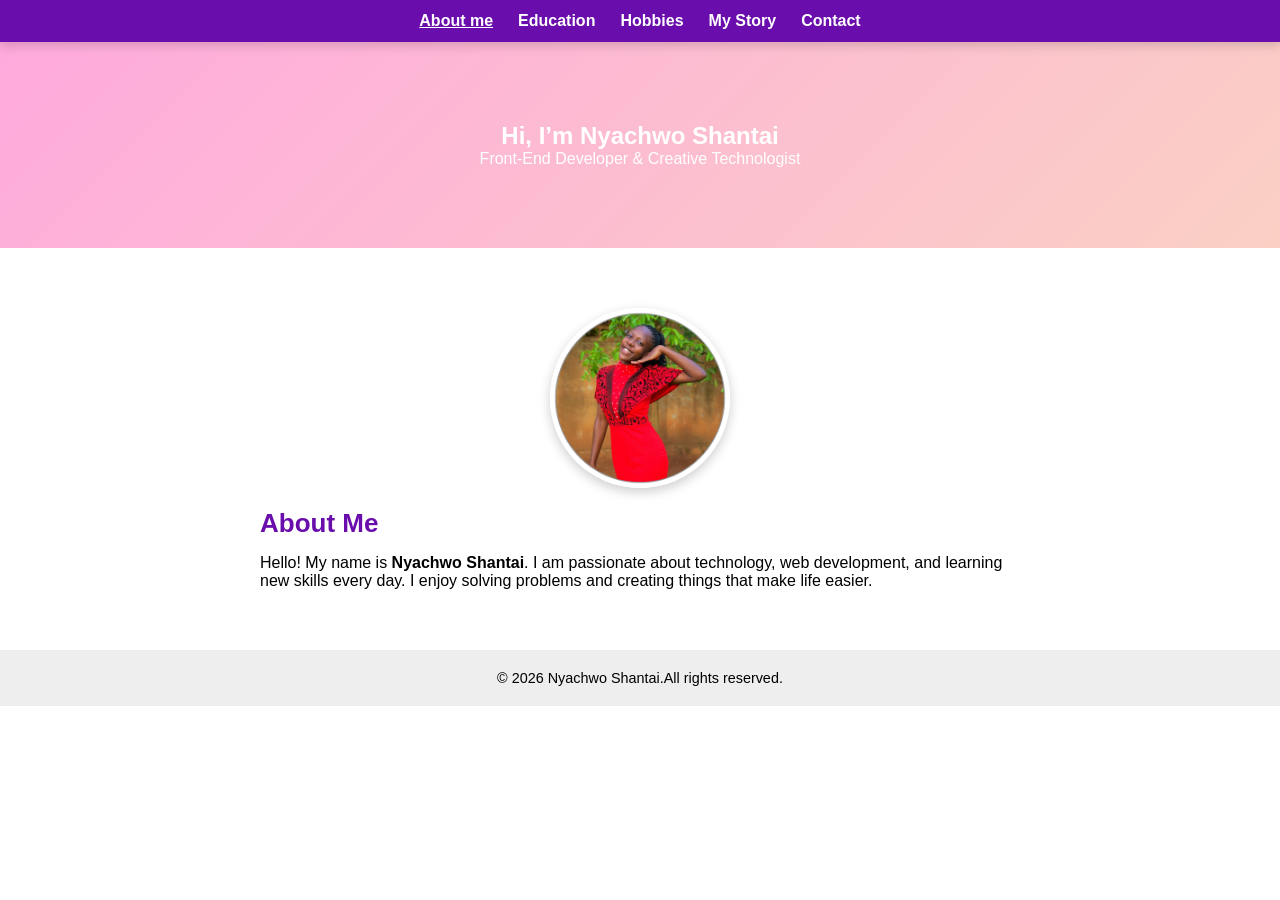
==== index.html @ b52ec991 "Add files via upload" ====
<!DOCTYPE html>
<html lang="en">
<head>
  <meta charset="UTF-8">
  <meta name="viewport" content="width=device-width, initial-scale=1.0">
  <title>Nyachwo Shantai | About</title>
  <link rel="stylesheet" href="style.css">
</head>
<body>

<header class="navbar">
  <nav>
    <ul>
      <li><a href="index.html" class="active">About me</a></li>
      <li><a href="education.html">Education</a></li>
      <li><a href="hobbies.html">Hobbies</a></li>
      <li><a href="personal-story.html">My Story</a></li>
      <li><a href="contact.html">Contact</a></li>
    </ul>
  </nav>
</header>

<section class="hero">
  <h1>Hi, I’m <strong>Nyachwo Shantai</strong></h1>
  <p>Front-End Developer & Creative Technologist</p>
</section>

<section class="content">
  <img src="image.jpeg" alt="Shantai's Photo" class="profile-img">
  <h2>About Me</h2>
  <p>Hello! My name is <strong>Nyachwo Shantai</strong>. I am passionate about technology, web development, and learning new skills every day. I enjoy solving problems and creating things that make life easier.</p>
</section>

<footer>
  &copy; 2026 Nyachwo Shantai.All rights reserved.
</footer>

</body>
</html>
---- style.css ----
/* Reset & body */
* { margin:0; padding:0; box-sizing:border-box; }
body {
  font-family: 'Poppins', sans-serif;
  background:white;
  color:black;
  scroll-behavior: smooth;
}

/* Navbar */
.navbar { background:#6a0dad;
   padding:12px 0;
    position:sticky;
     top:0;
      z-index:100;
       box-shadow:0 4px 10px rgba(0,0,0,0.15);}
.navbar ul { list-style:none; display:flex;
   justify-content:center;
    gap:25px;}
.navbar a { text-decoration:none;
   color:white;
    font-weight:600; }
.navbar a.active { text-decoration:underline; }
.navbar a:hover { color:#ffd700; }

/* Hero */
.hero { text-align:center;
   padding:80px 0;
    background:linear-gradient(135deg,#fadf,#fad0c4);
     color:white;}

/* Sections */
.content { max-width:800px;
   margin:40px auto;
    padding:20px; }
.alt-bg { background:#f2f2f2;
   border-radius:12px;
    padding:30px; }
.content h2 { font-size:26px;
   margin-bottom:15px;
    color:#6a0dad; }
table {
<table border="1" cellspacing="5" cellpadding="10">

  border-collapse: collapse ;
  width: 100%;
}

table, th, td {
  border: 3px solid black ;
}


/* Profile Image */
.profile-img { display:block;
   width:180px;
    border-radius:50%;
     margin:0 auto 20px;
      box-shadow:0 4px 12px rgba(0,0,0,0.2);
       transition:0.3s; }
.profile-img:hover { transform:scale(1.05); }

/* Hobby List */
.hobby-list { list-style:none;
   display:grid;
    grid-template-columns:1fr 1fr;
     gap:12px; }
.hobby-list i { color:#d6336c;
   margin-right:8px; }

/* Form */
form { display:flex;
   flex-direction:column;
    margin-bottom:15px; }
form input, form textarea { margin-bottom:12px;
   padding:10px;
    border:1px solid #ccc;
     border-radius:8px;
      font-size:16px; }
form button {
   background:#d6336c;
    color:white;
    border:none; padding:12px; 
    border-radius:8px; 
    cursor:pointer; 
    font-size:16px; 
    transition:0.3s; }
form button:hover {
   background:#a0264e;
    transform:scale(1.05); }

/* Social links */
.socials a { margin-right:15px;
   color:#6a0dad;
    font-weight:600;
     text-decoration:none; }
.socials a:hover { color:#d6336c;.
  social-icons i {
  font-size: 28px;
  color: black;
}
 }

/* Footer */
footer { text-align:center;
   padding:20px 0;
    font-size:0.9em;
     background:#eee;
      margin-top:40px; }
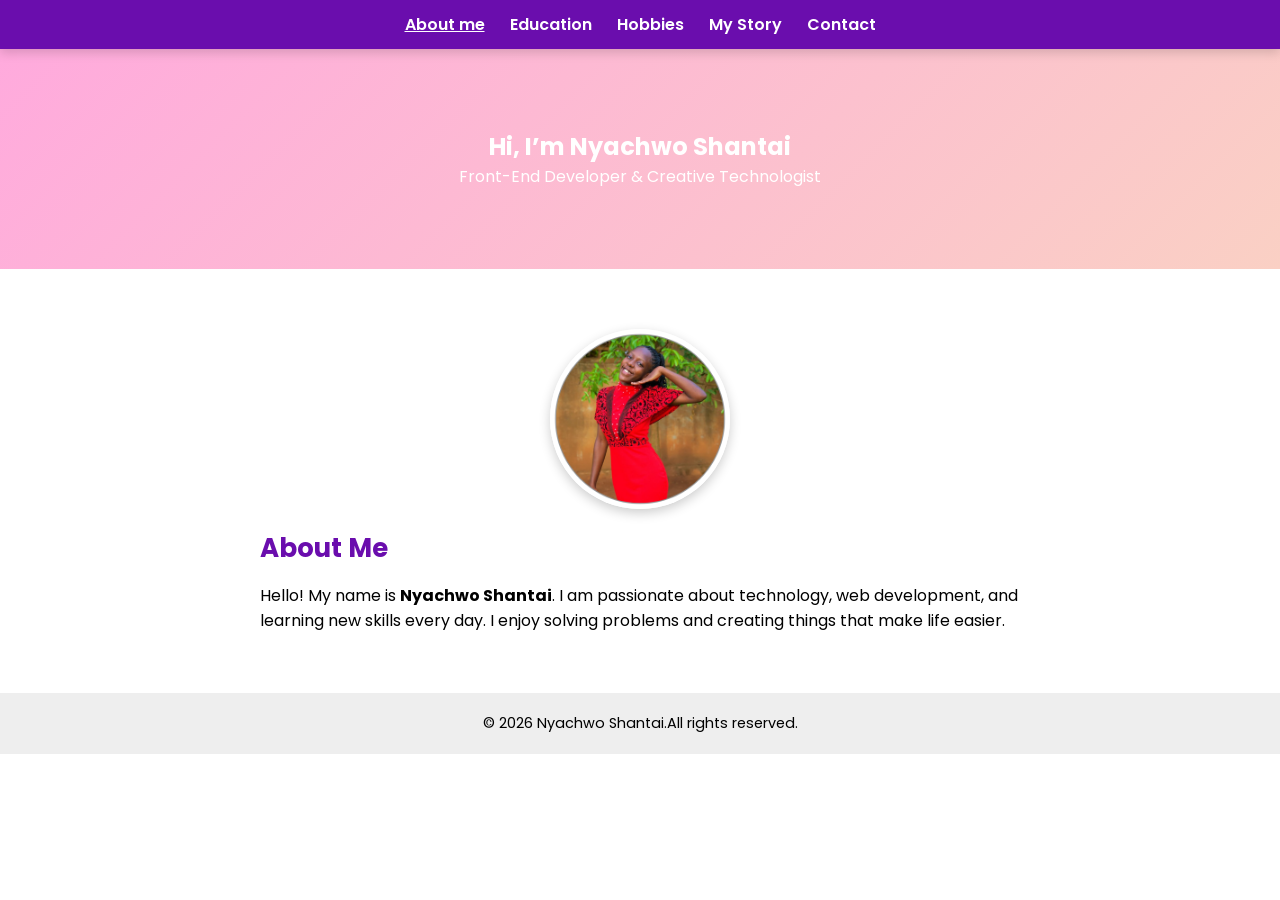
==== commit 46fe8169: "Update index.html" ====
--- a/index.html
+++ b/index.html
@@ -3,8 +3,9 @@
 <head>
   <meta charset="UTF-8">
   <meta name="viewport" content="width=device-width, initial-scale=1.0">
-  <title>Nyachwo Shantai | About</title>
+  <title>Nyachwo Shantai`s profile</title>
   <link rel="stylesheet" href="style.css">
+  <link href="https://fonts.googleapis.com/css2?family=Poppins:wght@300;400;600;700&display=swap"rel="stylesheet"href="https://cdnjs.cloudflare.com/ajax/libs/font-awesome/6.4.0/css/all.min.css">
 </head>
 <body>
 
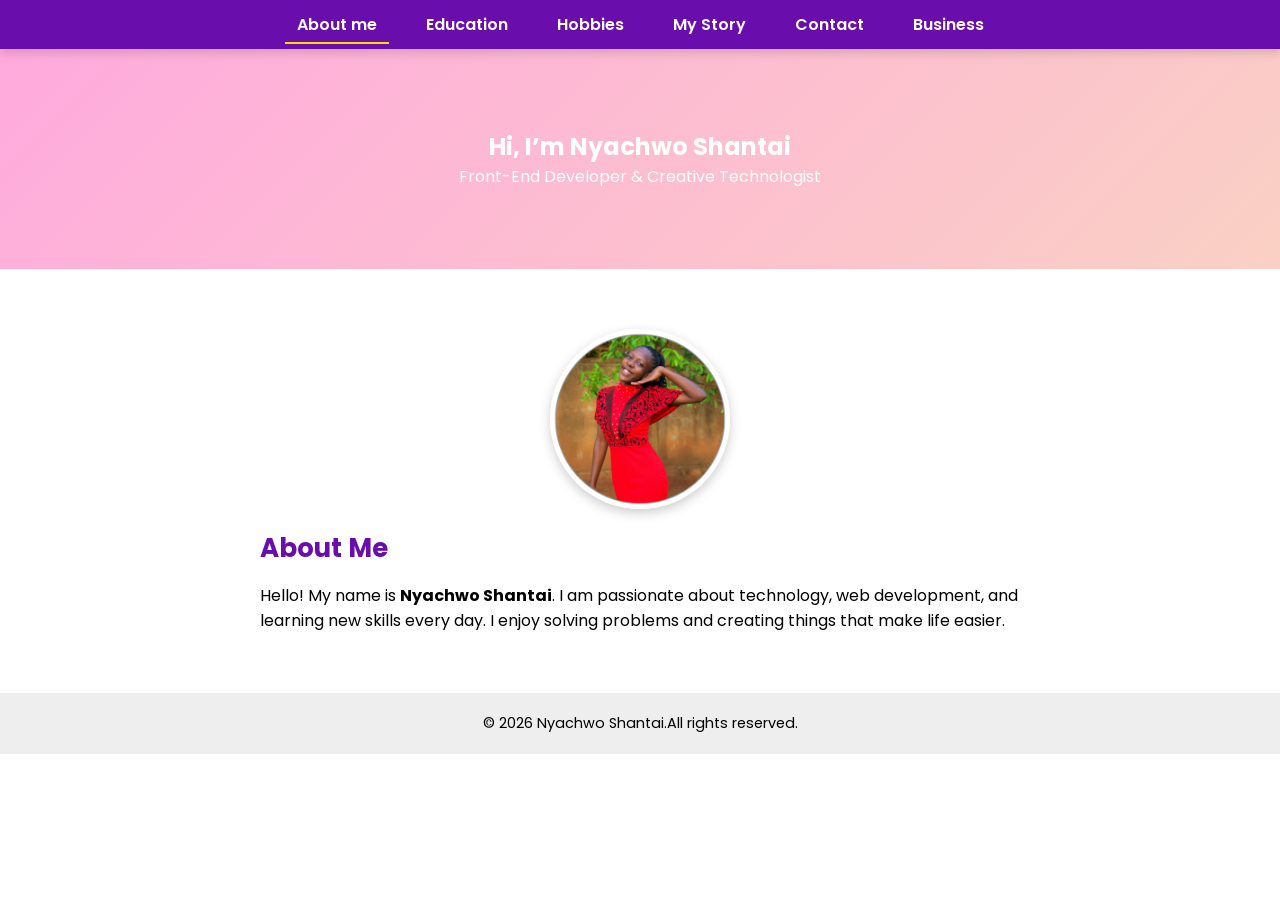
==== commit b28afca0: "Add files via upload" ====
--- a/index.html
+++ b/index.html
@@ -5,7 +5,8 @@
   <meta name="viewport" content="width=device-width, initial-scale=1.0">
   <title>Nyachwo Shantai`s profile</title>
   <link rel="stylesheet" href="style.css">
-  <link href="https://fonts.googleapis.com/css2?family=Poppins:wght@300;400;600;700&display=swap"rel="stylesheet"href="https://cdnjs.cloudflare.com/ajax/libs/font-awesome/6.4.0/css/all.min.css">
+  <link href="https://fonts.googleapis.com/css2?family=Poppins:wght@300;400;600;700&display=swap"rel="stylesheet">
+  <link rel="stylesheet"href="https://cdnjs.cloudflare.com/ajax/libs/font-awesome/6.4.0/css/all.min.css">
 </head>
 <body>
 
@@ -17,6 +18,7 @@
       <li><a href="hobbies.html">Hobbies</a></li>
       <li><a href="personal-story.html">My Story</a></li>
       <li><a href="contact.html">Contact</a></li>
+      <li><a href="business.html">Business</a></li>
     </ul>
   </nav>
 </header>
@@ -33,8 +35,7 @@
 </section>
 
 <footer>
-  &copy; 2026 Nyachwo Shantai.All rights reserved.
+  &copy 2026 Nyachwo Shantai.All rights reserved.
 </footer>
-
 </body>
 </html>
--- a/style.css
+++ b/style.css
@@ -1,109 +1,230 @@
-/* Reset & body */
-* { margin:0; padding:0; box-sizing:border-box; }
+/* ========================
+   1. Reset & Global Styles
+======================== */
+* {
+  margin: 0;
+  padding: 0;
+  box-sizing: border-box;
+}
+
 body {
   font-family: 'Poppins', sans-serif;
-  background:white;
-  color:black;
+  background: white;
+  color: black;
   scroll-behavior: smooth;
 }
 
-/* Navbar */
-.navbar { background:#6a0dad;
-   padding:12px 0;
-    position:sticky;
-     top:0;
-      z-index:100;
-       box-shadow:0 4px 10px rgba(0,0,0,0.15);}
-.navbar ul { list-style:none; display:flex;
-   justify-content:center;
-    gap:25px;}
-.navbar a { text-decoration:none;
-   color:white;
-    font-weight:600; }
-.navbar a.active { text-decoration:underline; }
-.navbar a:hover { color:#ffd700; }
-
-/* Hero */
-.hero { text-align:center;
-   padding:80px 0;
-    background:linear-gradient(135deg,#fadf,#fad0c4);
-     color:white;}
-
-/* Sections */
-.content { max-width:800px;
-   margin:40px auto;
-    padding:20px; }
-.alt-bg { background:#f2f2f2;
-   border-radius:12px;
-    padding:30px; }
-.content h2 { font-size:26px;
-   margin-bottom:15px;
-    color:#6a0dad; }
+/* Utility classes */
+.card {
+  border-radius: 12px;
+  box-shadow: 0 4px 12px rgba(0,0,0,0.2);
+  padding: 20px;
+  transition: 0.3s;
+}
+
+.card:hover {
+  transform: scale(1.05);
+}
+
+/* ========================
+   2. Navbar
+======================== */
+.navbar {
+  background: #6a0dad;
+  padding: 12px 0;
+  position: sticky;
+  top: 0;
+  z-index: 100;
+  box-shadow: 0 4px 10px rgba(0,0,0,0.15);
+}
+
+.navbar ul {
+  list-style: none;
+  display: flex;
+  justify-content: center;
+  gap: 25px;
+}
+.navbar a {
+  text-decoration: none;
+  color: white;
+  font-weight: 600;
+  padding: 8px 12px; /* ensures clickable area is uniform */
+  transition: 0.3s; /* smooth hover */
+}
+
+.navbar a.active {
+  text-decoration: none; /* remove default underline */
+  border-bottom: 2px solid #ffd700; /* replaces underline */
+  padding-bottom: 6px; /* adjust so border sits close to text */
+}
+
+.navbar a:hover {
+  color: #ffd700;
+}
+
+
+/* ========================
+   3. Hero Section
+======================== */
+.hero {
+  text-align: center;
+  padding: 80px 20px;
+  background: linear-gradient(135deg, #fadf, #fad0c4);
+  color: white;
+}
+
+/* ========================
+   4. Content Sections
+======================== */
+.content {
+  max-width: 800px;
+  margin: 40px auto;
+  padding: 20px;
+}
+
+.alt-bg {
+  background: #f2f2f2;
+  border-radius: 12px;
+  padding: 30px;
+}
+
+.content h2 {
+  font-size: 26px;
+  margin-bottom: 15px;
+  color: #6a0dad;
+}
+
+/* ========================
+   5. Tables
+======================== */
 table {
-<table border="1" cellspacing="5" cellpadding="10">
-
-  border-collapse: collapse ;
+  border-collapse: collapse;
   width: 100%;
 }
 
 table, th, td {
-  border: 3px solid black ;
-}
-
-
-/* Profile Image */
-.profile-img { display:block;
-   width:180px;
-    border-radius:50%;
-     margin:0 auto 20px;
-      box-shadow:0 4px 12px rgba(0,0,0,0.2);
-       transition:0.3s; }
-.profile-img:hover { transform:scale(1.05); }
-
-/* Hobby List */
-.hobby-list { list-style:none;
-   display:grid;
-    grid-template-columns:1fr 1fr;
-     gap:12px; }
-.hobby-list i { color:#d6336c;
-   margin-right:8px; }
-
-/* Form */
-form { display:flex;
-   flex-direction:column;
-    margin-bottom:15px; }
-form input, form textarea { margin-bottom:12px;
-   padding:10px;
-    border:1px solid #ccc;
-     border-radius:8px;
-      font-size:16px; }
+  border: 3px solid black;
+  padding: 10px;
+  text-align: left;
+}
+
+/* ========================
+   6. Profile Image
+======================== */
+.profile-img {
+  display: block;
+  width: 180px;
+  border-radius: 50%;
+  margin: 0 auto 20px;
+  box-shadow: 0 4px 12px rgba(0,0,0,0.2);
+  transition: 0.3s;
+}
+
+.profile-img:hover {
+  transform: scale(1.05);
+}
+
+/* ========================
+   7. Hobby List
+======================== */
+.hobby-list {
+  list-style: none;
+  display: grid;
+  grid-template-columns: 1fr 1fr;
+  gap: 12px;
+}
+
+.hobby-list i {
+  color: #d6336c;
+  margin-right: 8px;
+}
+
+/* ========================
+   8. Forms
+======================== */
+form {
+  display: flex;
+  flex-direction: column;
+  margin-bottom: 15px;
+}
+
+form input, form textarea {
+  margin-bottom: 12px;
+  padding: 10px;
+  border: 1px solid #ccc;
+  border-radius: 8px;
+  font-size: 16px;
+}
+
 form button {
-   background:#d6336c;
-    color:white;
-    border:none; padding:12px; 
-    border-radius:8px; 
-    cursor:pointer; 
-    font-size:16px; 
-    transition:0.3s; }
+  background: #d6336c;
+  color: white;
+  border: none;
+  padding: 12px;
+  border-radius: 8px;
+  cursor: pointer;
+  font-size: 16px;
+  transition: 0.3s;
+}
+
 form button:hover {
-   background:#a0264e;
-    transform:scale(1.05); }
-
-/* Social links */
-.socials a { margin-right:15px;
-   color:#6a0dad;
-    font-weight:600;
-     text-decoration:none; }
-.socials a:hover { color:#d6336c;.
-  social-icons i {
+  background: #a0264e;
+  transform: scale(1.05);
+}
+
+/* ========================
+   9. Social Links
+======================== */
+.socials a {
+  margin-right: 15px;
+  color: #6a0dad;
+  font-weight: 600;
+  text-decoration: none;
+}
+
+.socials a:hover {
+  color: #d6336c;
+}
+
+.social-icons i {
   font-size: 28px;
   color: black;
 }
- }
-
-/* Footer */
-footer { text-align:center;
-   padding:20px 0;
-    font-size:0.9em;
-     background:#eee;
-      margin-top:40px; }
+
+/* ========================
+   10. Business / Services Section
+======================== */
+.business {
+  display: grid;
+  grid-template-columns: repeat(auto-fit, minmax(250px, 1fr));
+  gap: 40px;
+  margin: 40px 0;
+}
+
+.business .card {
+  background: #f9f9f9;
+  text-align: center;
+  padding: 30px;
+  border: 1px solid #eee;
+}
+
+.business .card h3 {
+  color: #6a0dad;
+  margin-bottom: 10px;
+}
+
+.business .card p {
+  color: #333;
+  font-size: 15px;
+}
+
+/* ========================
+   11. Footer
+======================== */
+footer {
+  text-align: center;
+  padding: 20px 0;
+  font-size: 0.9em;
+  background: #eee;
+  margin-top: 40px;
+}
